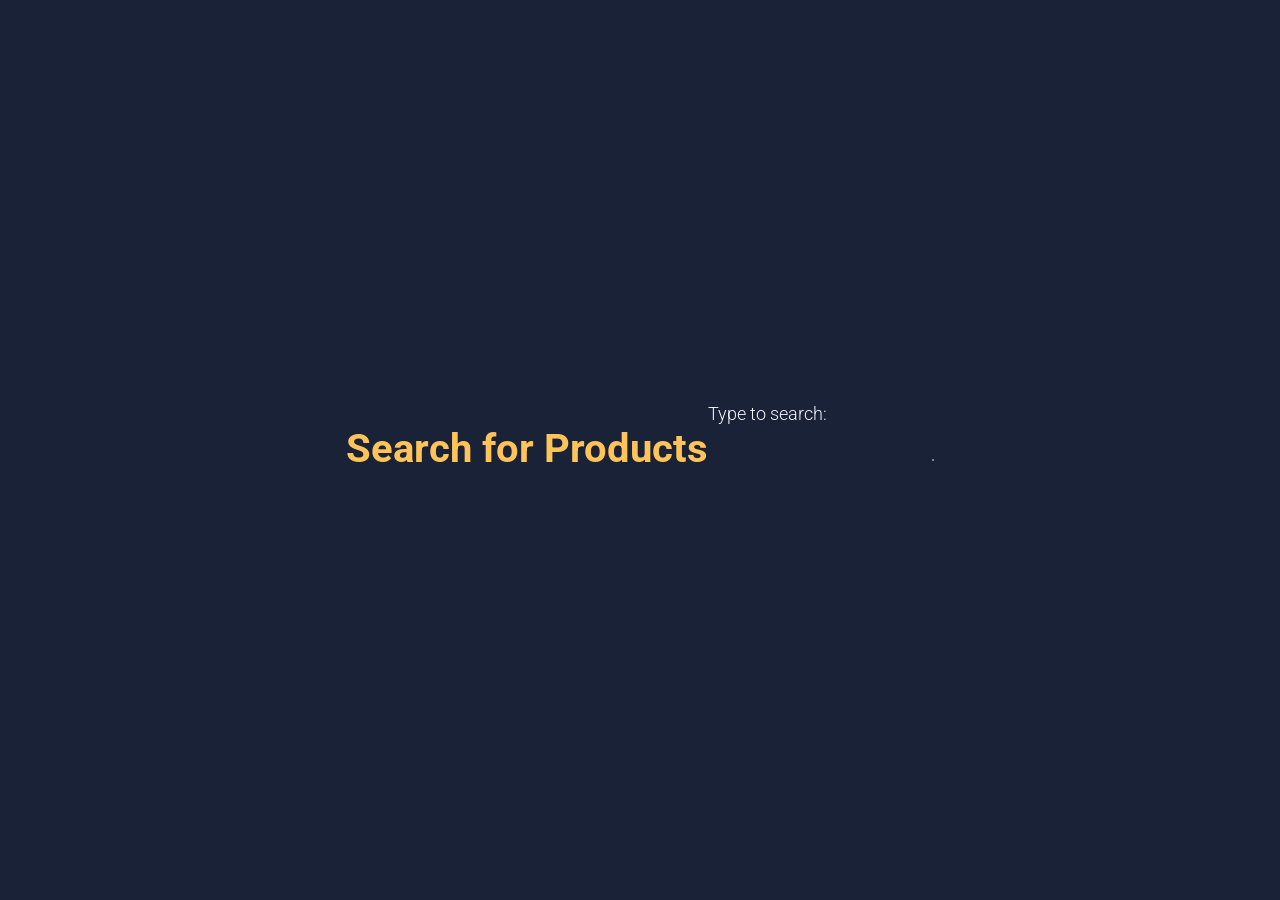
==== exp7/index.html @ 43b36e04 "add initial database setup, connection, and product search functionality" ====
<!DOCTYPE html>
<html lang="en">
<head>
    <meta charset="UTF-8">
    <meta name="viewport" content="width=device-width, initial-scale=1.0">
    <title>AJAX Search</title>
    <link rel="stylesheet" href="style.css">
</head>
<body>

    <h1>Search for Products</h1>
    <form>
        <label for="search">Type to search:</label>
        <input type="text" id="search" name="search" onkeyup="showResult(this.value)">
    </form>
    <div id="results"></div>

    <script>
    function showResult(str) {
        if (str.length == 0) {
            document.getElementById("results").innerHTML = "";
            return;
        }
        fetch("search.php?q=" + str)
            .then(response => response.text())
            .then(data => {
                document.getElementById("results").innerHTML = data;
            });
    }
    </script>

</body>
</html>
---- exp7/style.css ----
@import url('https://fonts.googleapis.com/css2?family=Roboto:wght@300;400;700&display=swap');

body {
    font-family: 'Roboto', sans-serif;
    background-color: #1a2238; /* Deep blue background */
    color: #f4f4f9; /* Light text color */
    display: flex;
    justify-content: center;
    align-items: center;
    min-height: 100vh;
    margin: 0;
}

.container {
    width: 100%;
    max-width: 500px;
    padding: 40px;
    background-color: #2e3a59; /* Slightly lighter card background */
    border-radius: 12px;
    box-shadow: 0 10px 25px rgba(0, 0, 0, 0.3);
    text-align: center;
}

h1 {
    font-weight: 700;
    font-size: 2.5em;
    margin-bottom: 30px;
    color: #ffc459; /* Accent color for heading */
}

form {
    margin-bottom: 20px;
}

label {
    display: block;
    margin-bottom: 10px;
    font-weight: 300;
    font-size: 1.1em;
}

#search {
    width: calc(100% - 24px);
    padding: 12px;
    border: none;
    border-radius: 8px;
    background-color: #1a2238;
    color: #f4f4f9;
    font-size: 1em;
    transition: box-shadow 0.3s ease;
}

#search:focus {
    outline: none;
    box-shadow: 0 0 0 3px #ffc459;
}

#results {
    margin-top: 10px; /* Added spacing */
    padding: 15px;
    background-color: #1a2238;
    border-radius: 8px;
    min-height: 50px;
    text-align: left;
    font-size: 1.1em;
    line-height: 1.6;
    color: #9da3b4; /* Softer color for suggestions text */
}

#results:empty {
    padding: 0;
    min-height: 0;
}

#results {
    margin-top: 20px;
    padding: 10px;
    border: 1px solid #ccc;
}
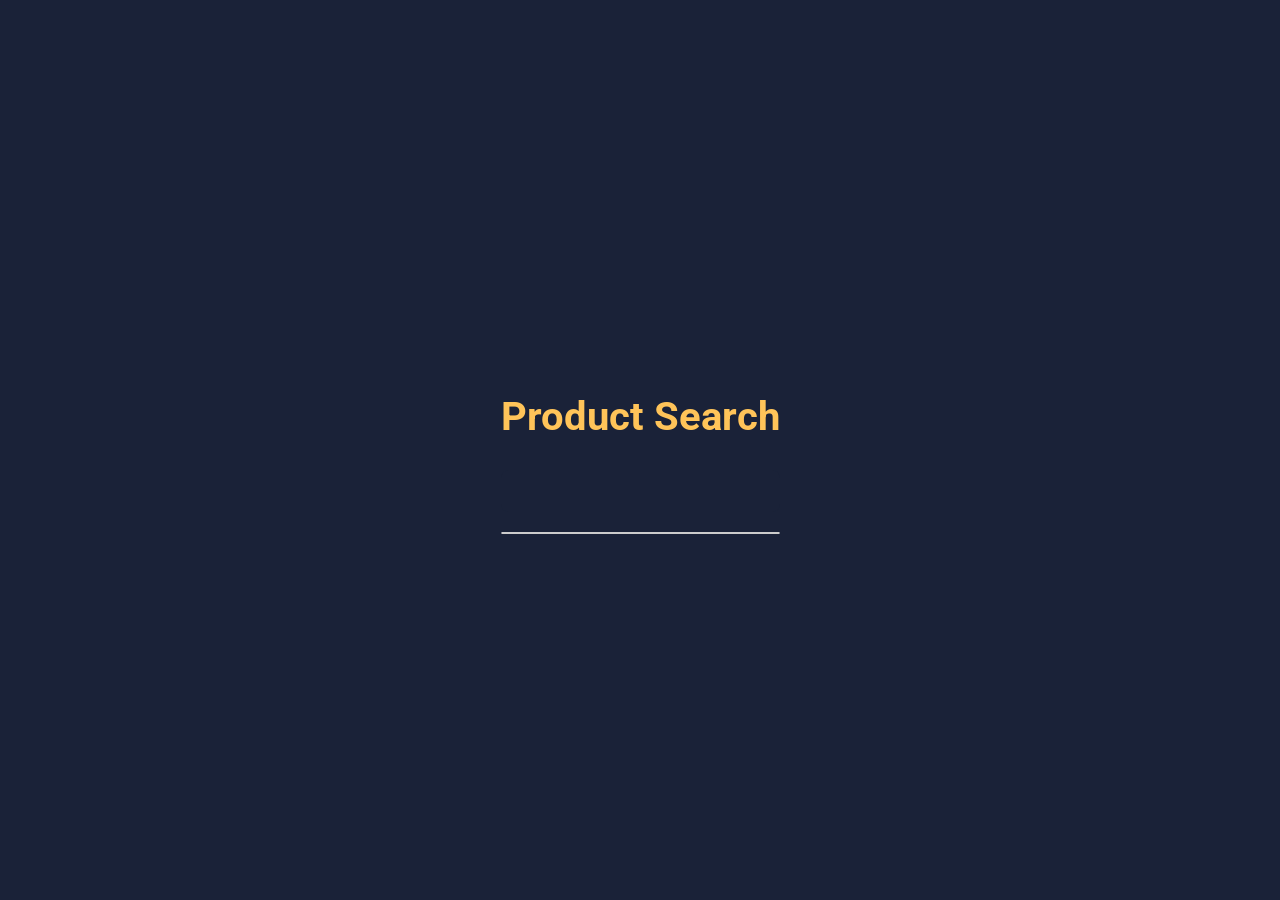
==== commit 521bb2e4: "enhance product search functionality with AJAX and improved result display" ====
--- a/exp7/index.html
+++ b/exp7/index.html
@@ -3,17 +3,23 @@
 <head>
     <meta charset="UTF-8">
     <meta name="viewport" content="width=device-width, initial-scale=1.0">
-    <title>AJAX Search</title>
+    <title>Search</title>
+    <link rel="stylesheet" href="https://fonts.googleapis.com/css2?family=Roboto:wght@400&display=swap">
     <link rel="stylesheet" href="style.css">
 </head>
 <body>
 
-    <h1>Search for Products</h1>
-    <form>
-        <label for="search">Type to search:</label>
-        <input type="text" id="search" name="search" onkeyup="showResult(this.value)">
-    </form>
-    <div id="results"></div>
+    <div class="search-container">
+        <h1 class="search-title">Product Search</h1>
+        <form action="javascript:void(0);">
+            <div class="search-bar">
+                <input type="text" id="search" name="search" onkeyup="showResult(this.value)" autocomplete="off">
+            </div>
+        </form>
+        <div id="results-container">
+            <div id="results"></div>
+        </div>
+    </div>
 
     <script>
     function showResult(str) {
@@ -27,6 +33,10 @@
                 document.getElementById("results").innerHTML = data;
             });
     }
+
+    function selectProduct(productName) {
+        alert("You have selected: " + productName);
+    }
     </script>
 
 </body>
--- a/exp7/style.css
+++ b/exp7/style.css
@@ -77,3 +77,13 @@
     padding: 10px;
     border: 1px solid #ccc;
 }
+
+.result-item {
+    padding: 8px;
+    cursor: pointer;
+    border-bottom: 1px solid #eee;
+}
+
+.result-item:hover {
+    background-color: #f0f0f0;
+}
